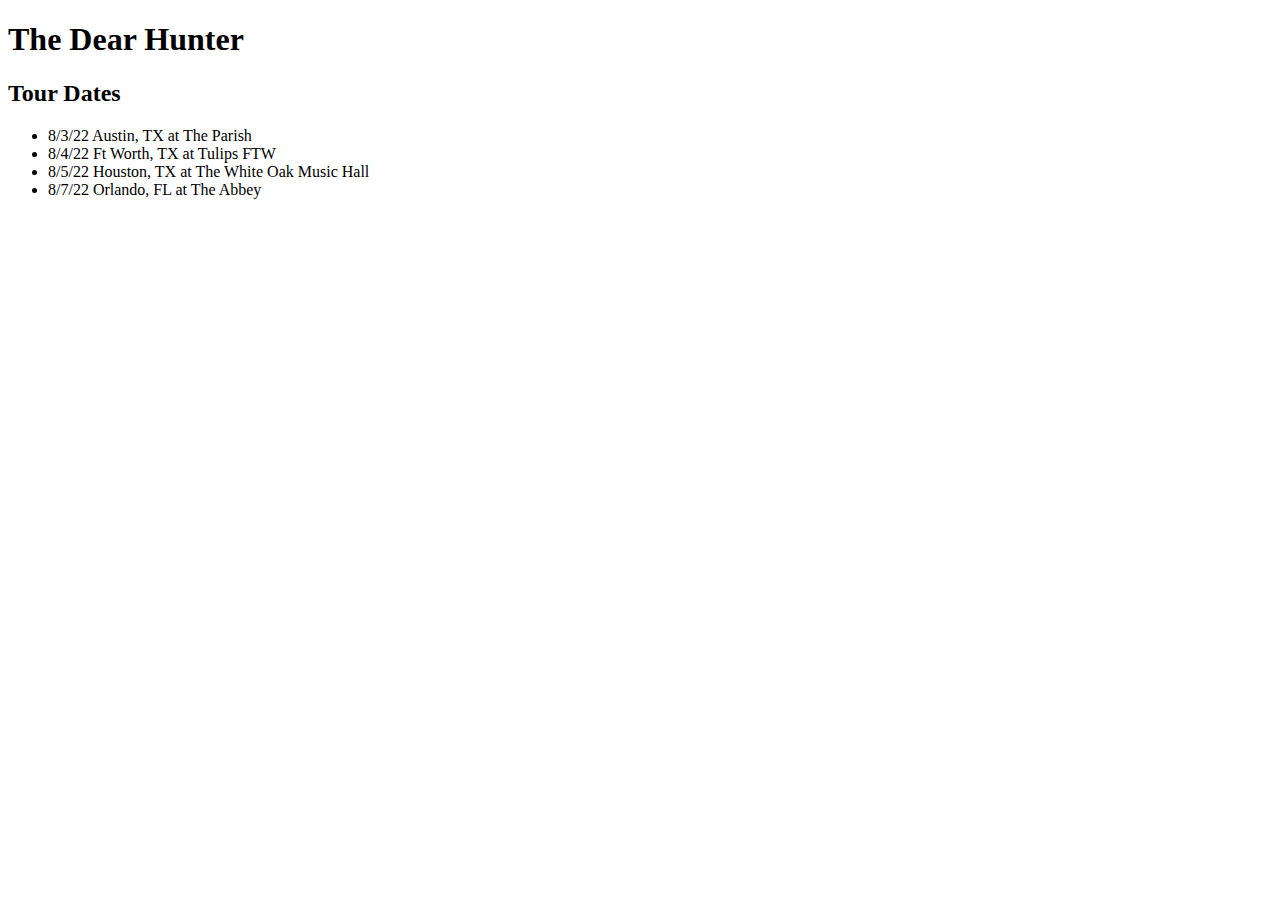
==== band-website.html @ 3fb3af13 "add initial front page for band with tour dates" ====
<!DOCTYPE html>
<html lang="en-US">
  <head>
    <link href="css/styles.css" rel="stylesheet" type="text/css" />
    <title>Band</title>
  </head>

  <body>
    <h1>The Dear Hunter</h1>
    <div class="sidebar">
      <h2>Tour Dates</h2>
      <ul>
        <li>8/3/22 Austin, TX at The Parish</li>
        <li>8/4/22 Ft Worth, TX at Tulips FTW</li>
        <li>8/5/22 Houston, TX at The White Oak Music Hall</li>
        <li>8/7/22 Orlando, FL at The Abbey</li>
      </ul>
    </div>
  </body>
</html>
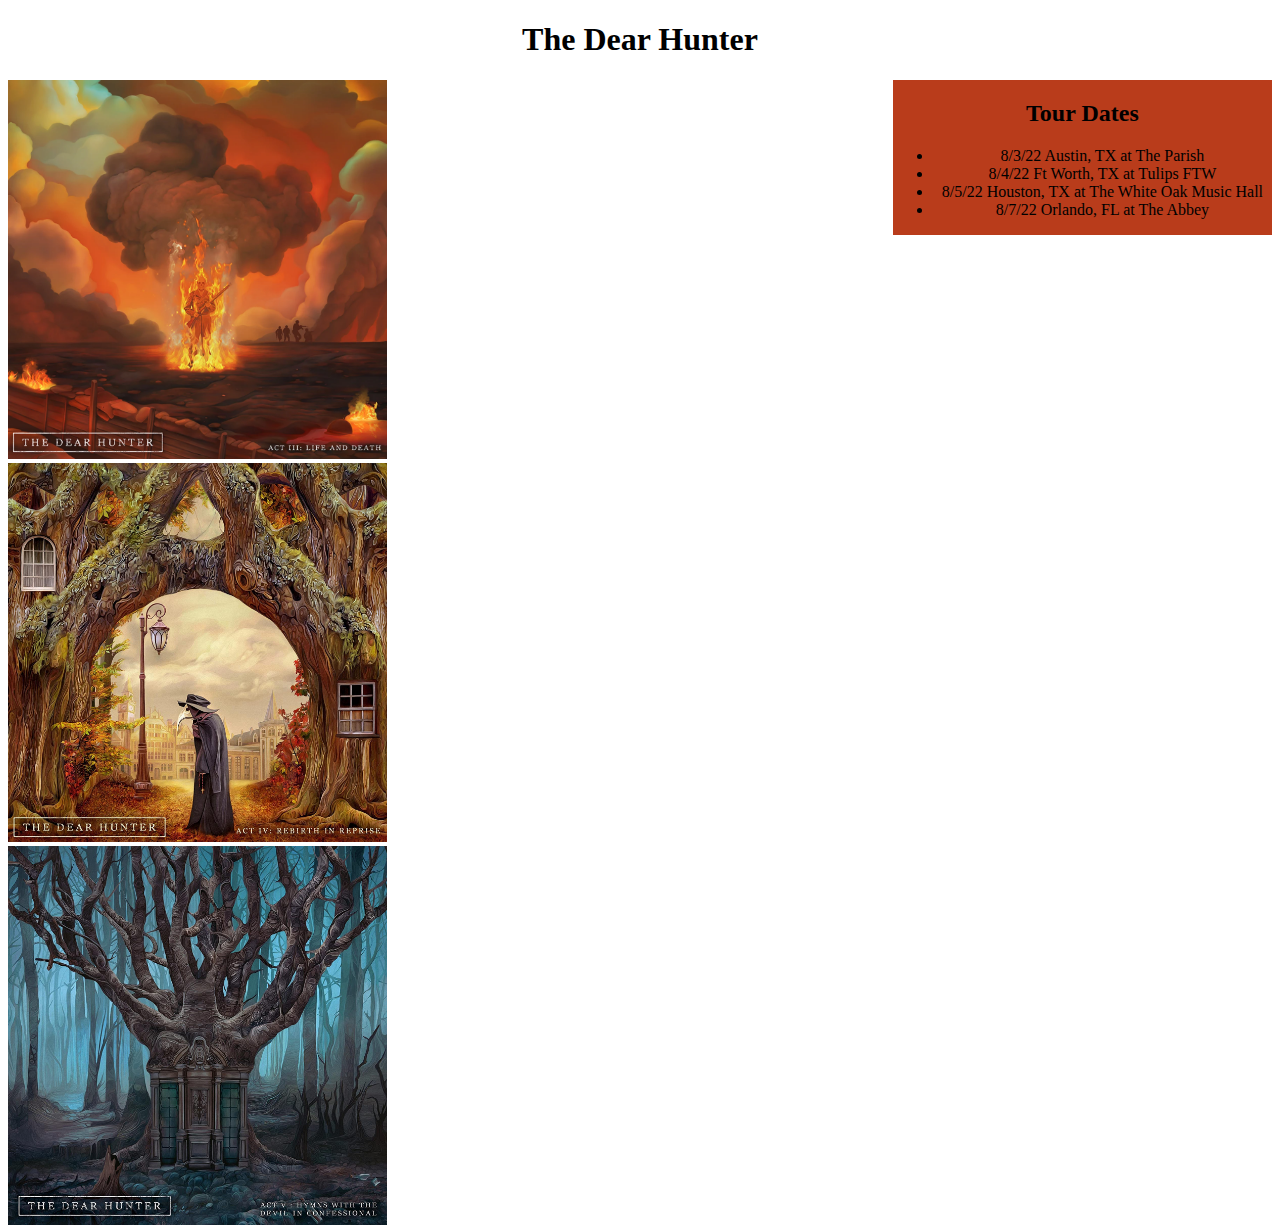
==== commit 52460e5d: "add images to main page, apply float styles to imgs, create readme" ====
--- a/band-website.html
+++ b/band-website.html
@@ -6,7 +6,12 @@
   </head>
 
   <body>
-    <h1>The Dear Hunter</h1>
+    <h1 class="title">The Dear Hunter</h1>
+    <div class="albums">
+      <img src="img/act-3.webp" />
+      <img src="img/act-iv.jpg" />
+      <img src="img/act-v.jpg" />
+    </div>
     <div class="sidebar">
       <h2>Tour Dates</h2>
       <ul>
--- a/css/styles.css
+++ b/css/styles.css
@@ -0,0 +1,21 @@
+.sidebar {
+  text-align: center;
+  width: 30%;
+  float: right;
+  background-color: #b93c1b;
+}
+
+h1.title {
+  text-align: center;
+}
+
+img {
+  height: 100%;
+  Width: 100%;
+  object-fit: contain;
+}
+.albums {
+    float: left;
+    width: 30%;
+}
+
